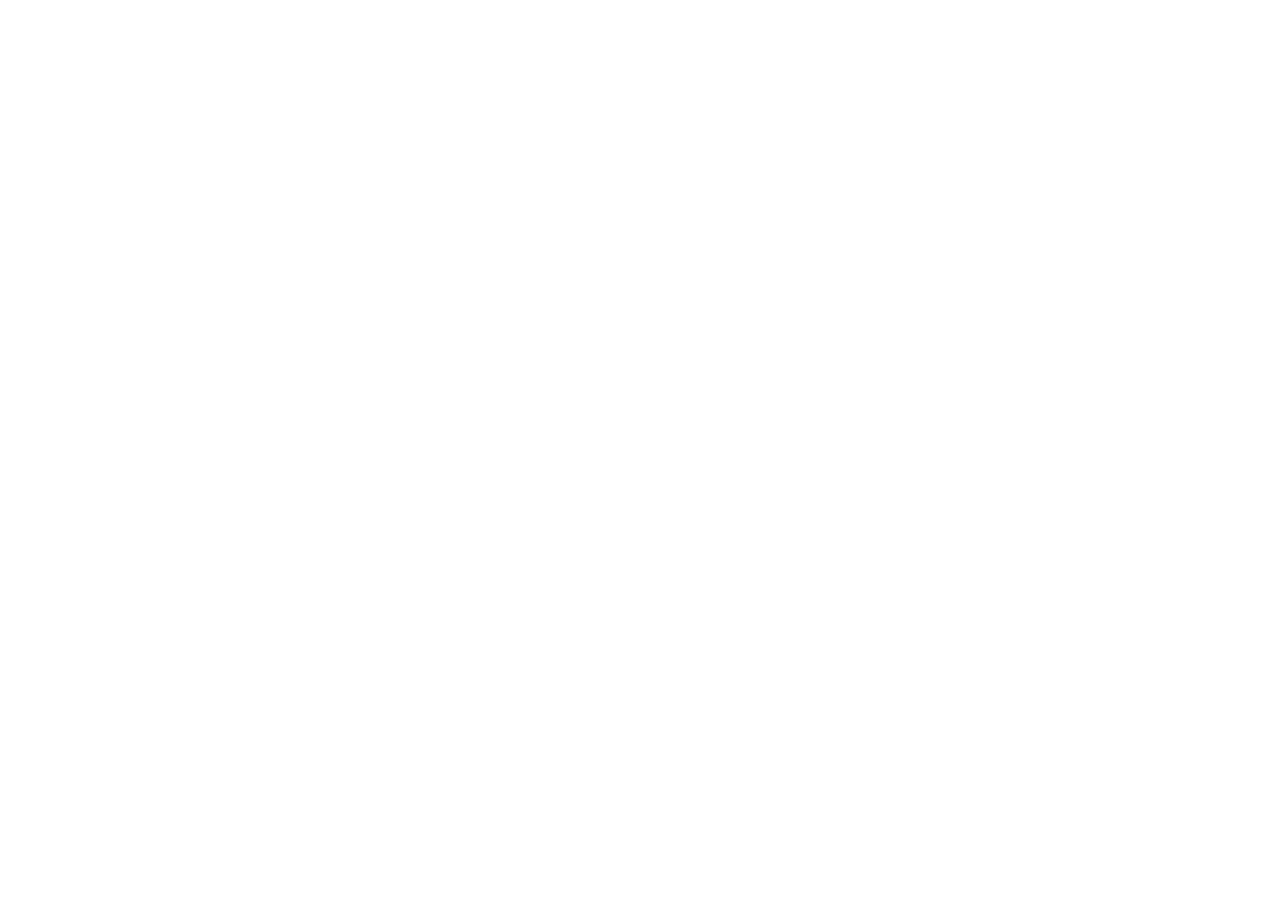
==== bootstrap/index.html @ c4339e55 "oo" ====
<!DOCTYPE html>
<html lang="en">
  <head>
    <meta charset="UTF-8">
		<meta name="viewport" content="width=device-width, intital-scale=1.0">
		<title>Bootstrap</title>
		<link rel="stylesheet" href="style.css">
  </head>


  
























































</html>
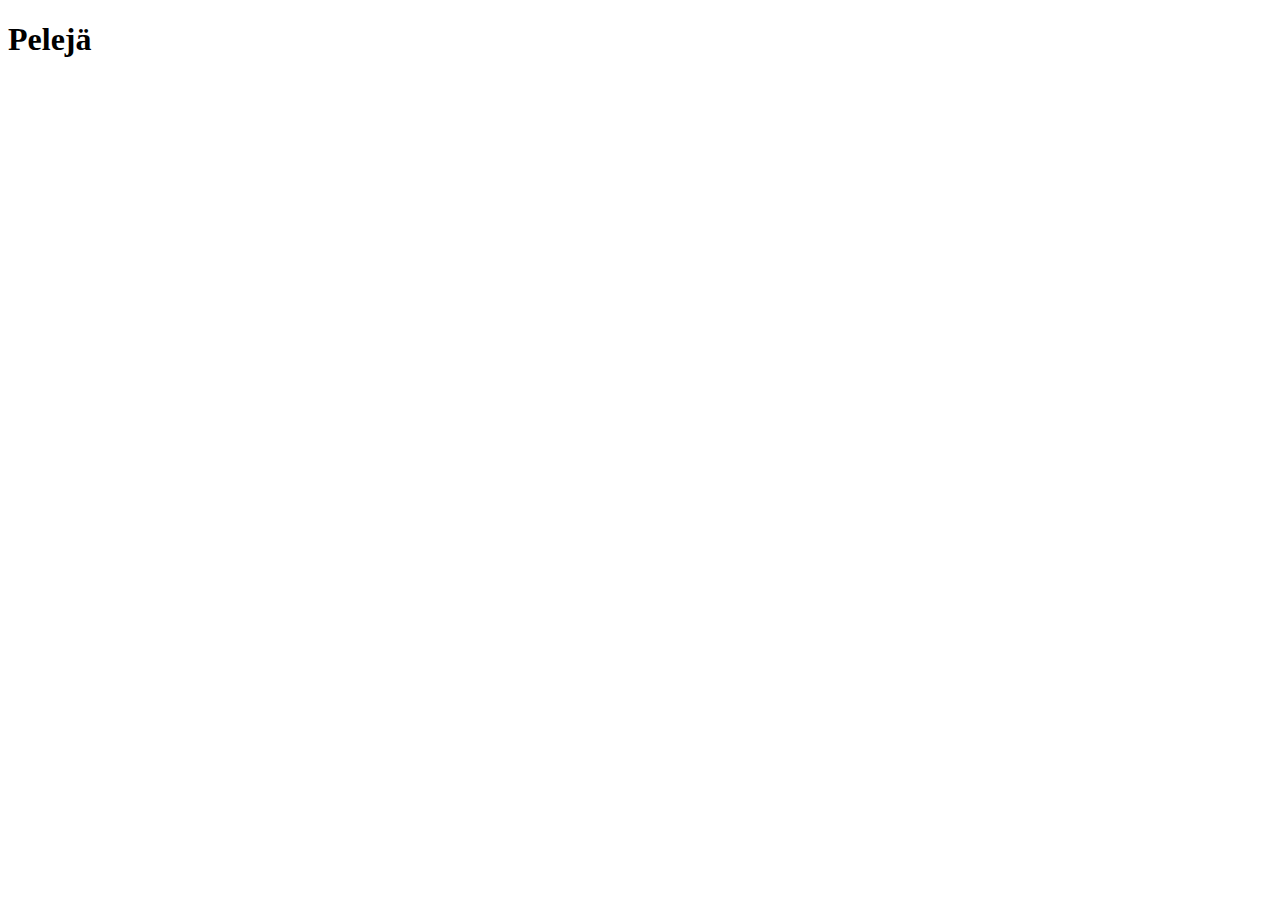
==== commit 709ab74a: "hihihihaa" ====
--- a/bootstrap/index.html
+++ b/bootstrap/index.html
@@ -4,65 +4,61 @@
     <meta charset="UTF-8">
 		<meta name="viewport" content="width=device-width, intital-scale=1.0">
 		<title>Bootstrap</title>
-		<link rel="stylesheet" href="style.css">
+		<link href="https://cdn.jsdelivr.net/npm/bootstrap@5.3.2/dist/css/bootstrap.min.css" rel="stylesheet" integrity="sha384-T3c6CoIi6uLrA9TneNEoa7RxnatzjcDSCmG1MXxSR1GAsXEV/Dwwykc2MPK8M2HN" crossorigin="anonymous">
   </head>
+  <body>
+    <h1>Pelejä</h1>
 
-
-  
-
-
-
-
-
-
-
-
-
-
-
-
-
-
-
-
-
-
-
-
-
-
-
-
-
-
-
-
-
-
-
-
-
-
-
-
-
-
-
-
-
-
-
-
-
-
-
-
-
-
-
-
-
-
-
+    
+    
+    
+    
+    
+    
+    
+    
+    
+    
+    
+    
+    
+    
+    
+    
+    
+    
+    
+    
+    
+    
+    
+    
+    
+    
+    
+    
+    
+    
+    
+    
+    
+    
+    
+    
+    
+    
+    
+    
+    
+    
+    
+    
+    
+    
+    
+    
+    <script src="https://cdn.jsdelivr.net/npm/@popperjs/core@2.11.8/dist/umd/popper.min.js" integrity="sha384-I7E8VVD/ismYTF4hNIPjVp/Zjvgyol6VFvRkX/vR+Vc4jQkC+hVqc2pM8ODewa9r" crossorigin="anonymous"></script>
+    <script src="https://cdn.jsdelivr.net/npm/bootstrap@5.3.2/dist/js/bootstrap.min.js" integrity="sha384-BBtl+eGJRgqQAUMxJ7pMwbEyER4l1g+O15P+16Ep7Q9Q+zqX6gSbd85u4mG4QzX+" crossorigin="anonymous"></script>
+  </body>
 
 </html>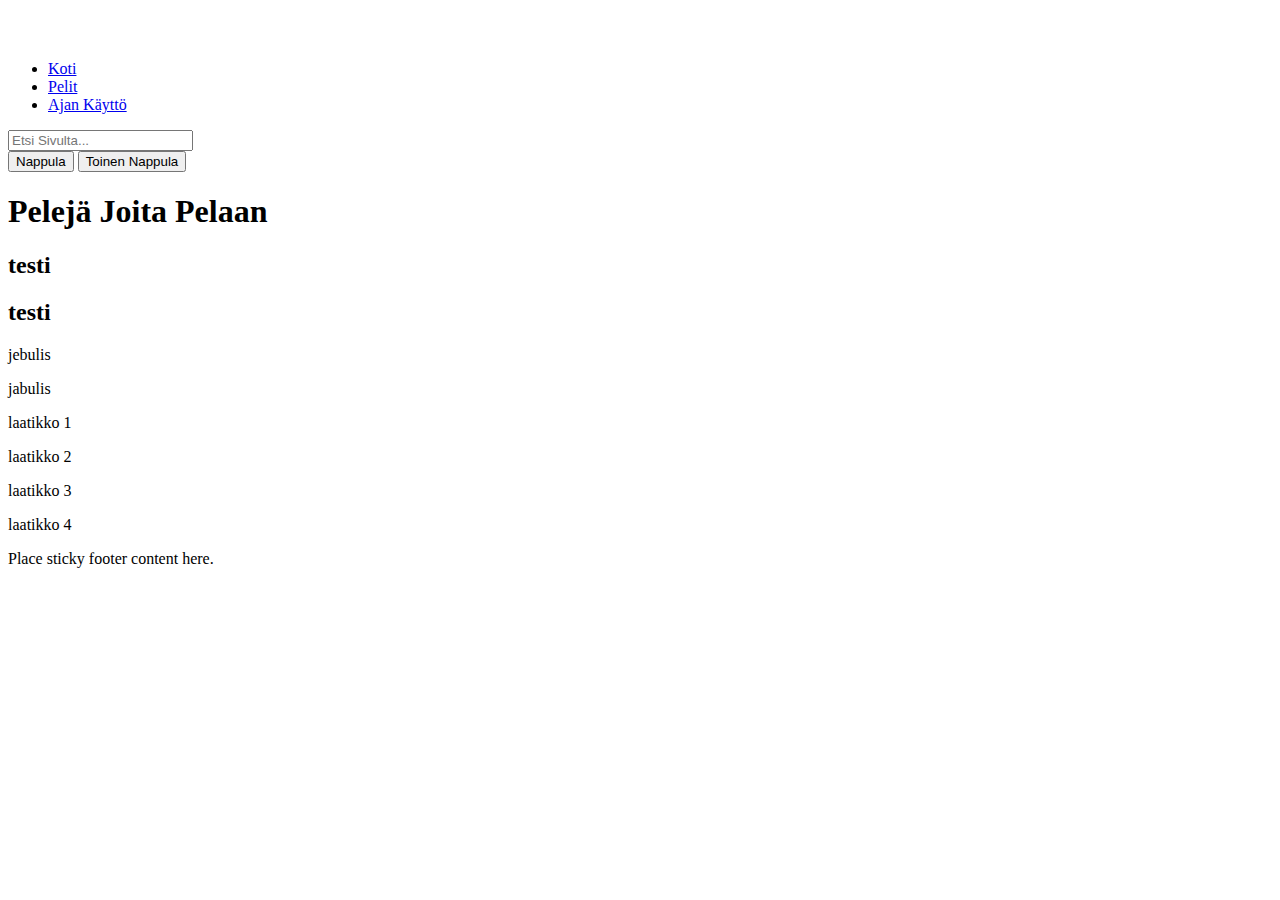
==== commit de394f8d: "bs" ====
--- a/bootstrap/index.html
+++ b/bootstrap/index.html
@@ -7,10 +7,79 @@
 		<link href="https://cdn.jsdelivr.net/npm/bootstrap@5.3.2/dist/css/bootstrap.min.css" rel="stylesheet" integrity="sha384-T3c6CoIi6uLrA9TneNEoa7RxnatzjcDSCmG1MXxSR1GAsXEV/Dwwykc2MPK8M2HN" crossorigin="anonymous">
   </head>
   <body>
-    <h1>Pelejä</h1>
+    <header class="p-3 bg-dark text-white">
+      <div class="container">
+        <div class="d-flex flex-wrap align-items-center justify-content-center justify-content-lg-start">
+          <a href="/" class="d-flex align-items-center mb-2 mb-lg-0 text-white text-decoration-none">
+            <svg class="bi me-2" width="40" height="32" role="img" aria-label="Bootstrap"><use xlink:href="#bootstrap"></use></svg>
+          </a>
+  
+          <ul class="nav col-12 col-lg-auto me-lg-auto mb-2 justify-content-center mb-md-0">
+            <li><a href="#" class="nav-link px-2 text-secondary">Koti</a></li>
+            <li><a href="#" class="nav-link px-2 text-white">Pelit</a></li>
+            <li><a href="#" class="nav-link px-2 text-white">Ajan Käyttö</a></li>
+          </ul>
+  
+          <form class="col-12 col-lg-auto mb-3 mb-lg-0 me-lg-3">
+            <input type="search" class="form-control form-control-dark" placeholder="Etsi Sivulta..." aria-label="Search">
+          </form>
+  
+          <div class="text-end">
+            <button type="button" class="btn btn-outline-light me-2">Nappula</button>
+            <button type="button" class="btn btn-warning">Toinen Nappula</button>
+          </div>
+        </div>
+      </div>
+    </header>
+    
+    <div class="container">
+      <div class="row">
+        <div class="col-lg-12">
+          <h1>Pelejä Joita Pelaan</h1>
+        </div>
+      </div>
+    </div>
 
+    <div class="row">
+      <div class="col-lg-6">
+        <h2>testi</h2>
+      </div>
+      <div class="col-lg-6">
+        <h2>testi</h2>
+      </div>
+    </div>
+
+    <div class="row">
+      <div class="col-lg-4">
+        <p>jebulis</p>
+      </div>
+      <div class="col-lg-8">
+        <p>jabulis</p>
+      </div>
+    </div>
     
-    
+    <div class="row">
+      <div class="col-lg-3">
+        <p>laatikko 1</p>
+      </div>
+      <div class="col-lg-3">
+        <p>laatikko 2</p>
+      </div>
+      <div class="col-lg-3">
+        <p>laatikko 3</p>
+      </div>
+      <div class="col-lg-3">
+        <p>laatikko 4</p>
+      </div>
+    </div>
+
+   
+   
+    <footer class="footer mt-auto py-3 bg-light">
+      <div class="container">
+        <span class="text-muted">Place sticky footer content here.</span>
+      </div>
+    </footer>
     
     
     
